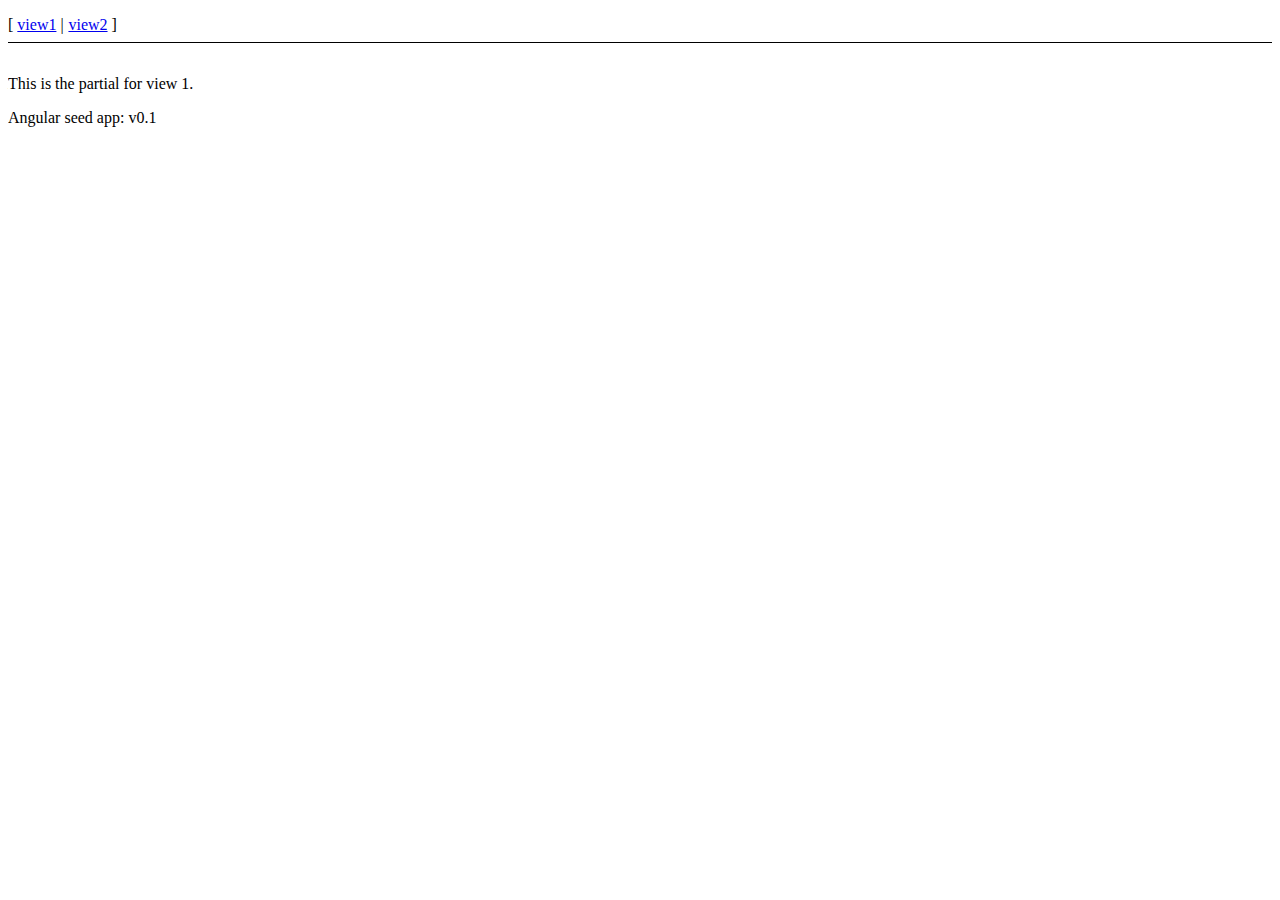
==== AngularScroller/app/index.html @ 8a6c17a9 "added angular-seed" ====
<!doctype html>
<html lang="en" ng-app="myApp">
<head>
  <meta charset="utf-8">
  <title>My AngularJS App</title>
  <link rel="stylesheet" href="css/app.css"/>
</head>
<body>
  <ul class="menu">
    <li><a href="#/view1">view1</a></li>
    <li><a href="#/view2">view2</a></li>
  </ul>

  <div ng-view></div>

  <div>Angular seed app: v<span app-version></span></div>

  <!-- In production use:
  <script src="//ajax.googleapis.com/ajax/libs/angularjs/x.x.x/angular.min.js"></script>
  -->
  <script src="lib/angular/angular.js"></script>
  <script src="lib/angular/angular-route.js"></script>
  <script src="js/app.js"></script>
  <script src="js/services.js"></script>
  <script src="js/controllers.js"></script>
  <script src="js/filters.js"></script>
  <script src="js/directives.js"></script>
</body>
</html>
---- AngularScroller/app/css/app.css ----
/* app css stylesheet */

.menu {
  list-style: none;
  border-bottom: 0.1em solid black;
  margin-bottom: 2em;
  padding: 0 0 0.5em;
}

.menu:before {
  content: "[";
}

.menu:after {
  content: "]";
}

.menu > li {
  display: inline;
}

.menu > li:before {
  content: "|";
  padding-right: 0.3em;
}

.menu > li:nth-child(1):before {
  content: "";
  padding: 0;
}
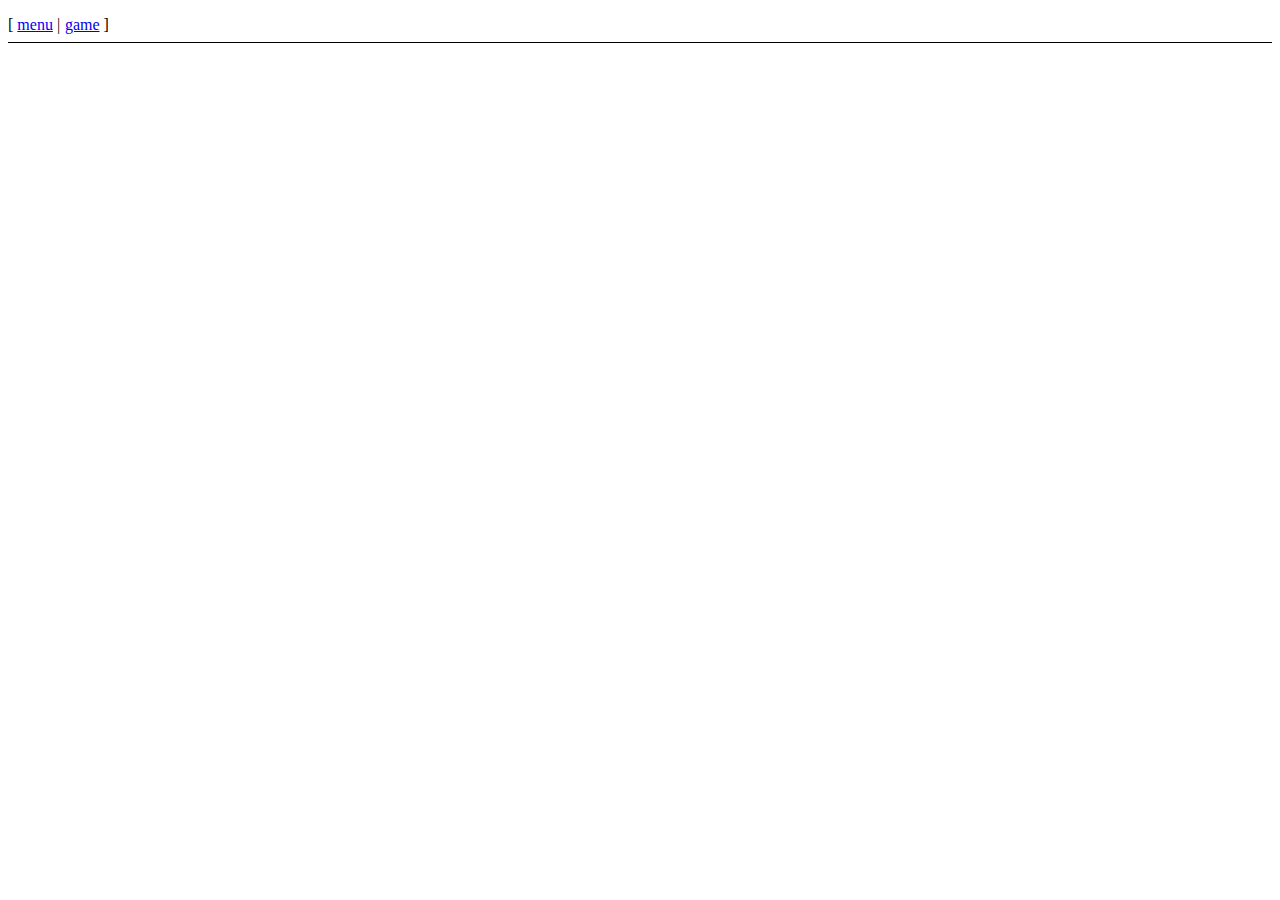
==== commit 4b499fa1: "nagjksngkjangkla" ====
--- a/AngularScroller/app/index.html
+++ b/AngularScroller/app/index.html
@@ -7,13 +7,11 @@
 </head>
 <body>
   <ul class="menu">
-    <li><a href="#/view1">view1</a></li>
-    <li><a href="#/view2">view2</a></li>
+    <li><a href="#/menu">menu</a></li>
+    <li><a href="#/game">game</a></li>
   </ul>
 
   <div ng-view></div>
-
-  <div>Angular seed app: v<span app-version></span></div>
 
   <!-- In production use:
   <script src="//ajax.googleapis.com/ajax/libs/angularjs/x.x.x/angular.min.js"></script>
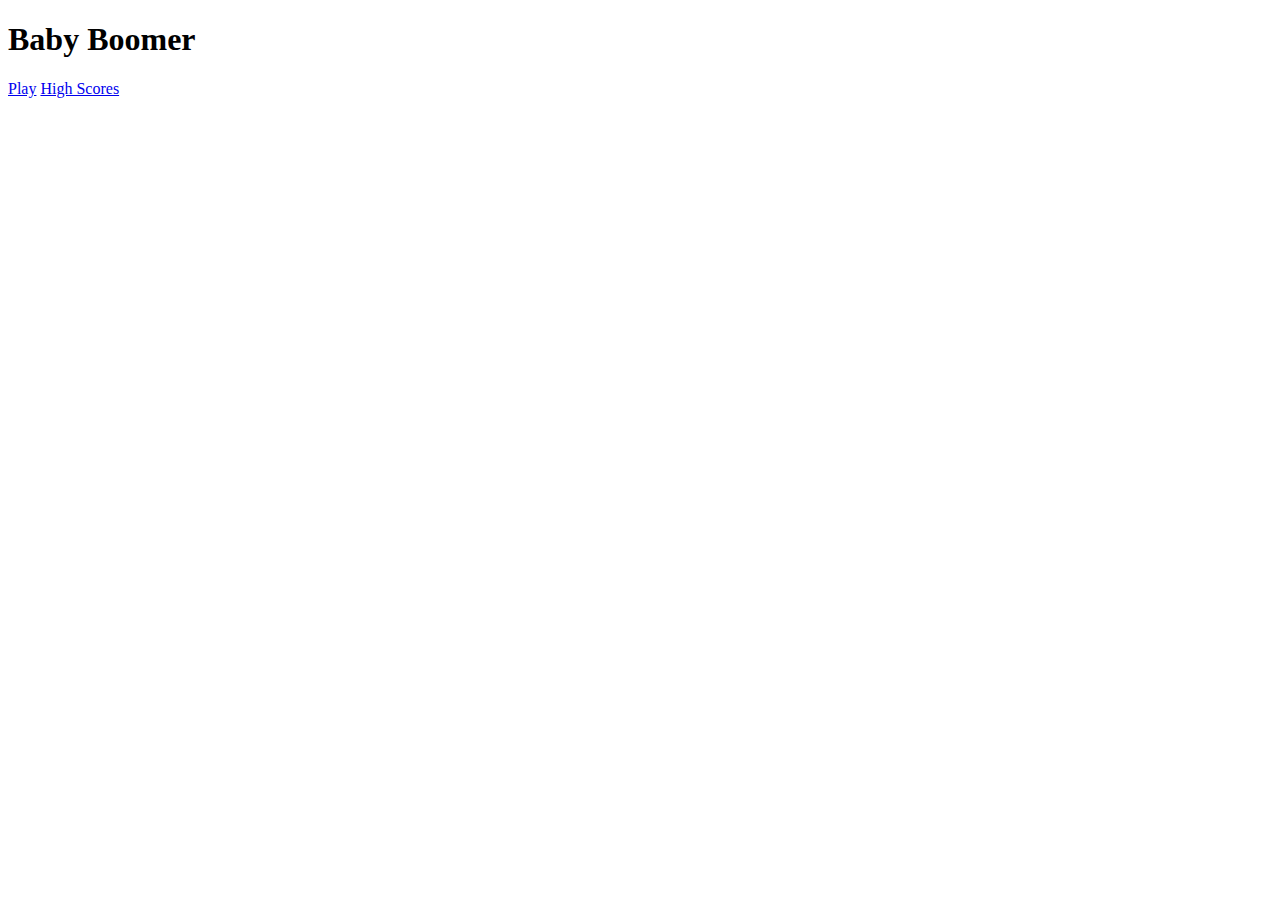
==== commit 7f4774f8: "MOAR CHANGEZZZZZZZ" ====
--- a/AngularScroller/app/index.html
+++ b/AngularScroller/app/index.html
@@ -6,10 +6,6 @@
   <link rel="stylesheet" href="css/app.css"/>
 </head>
 <body>
-  <ul class="menu">
-    <li><a href="#/menu">menu</a></li>
-    <li><a href="#/game">game</a></li>
-  </ul>
 
   <div ng-view></div>
 
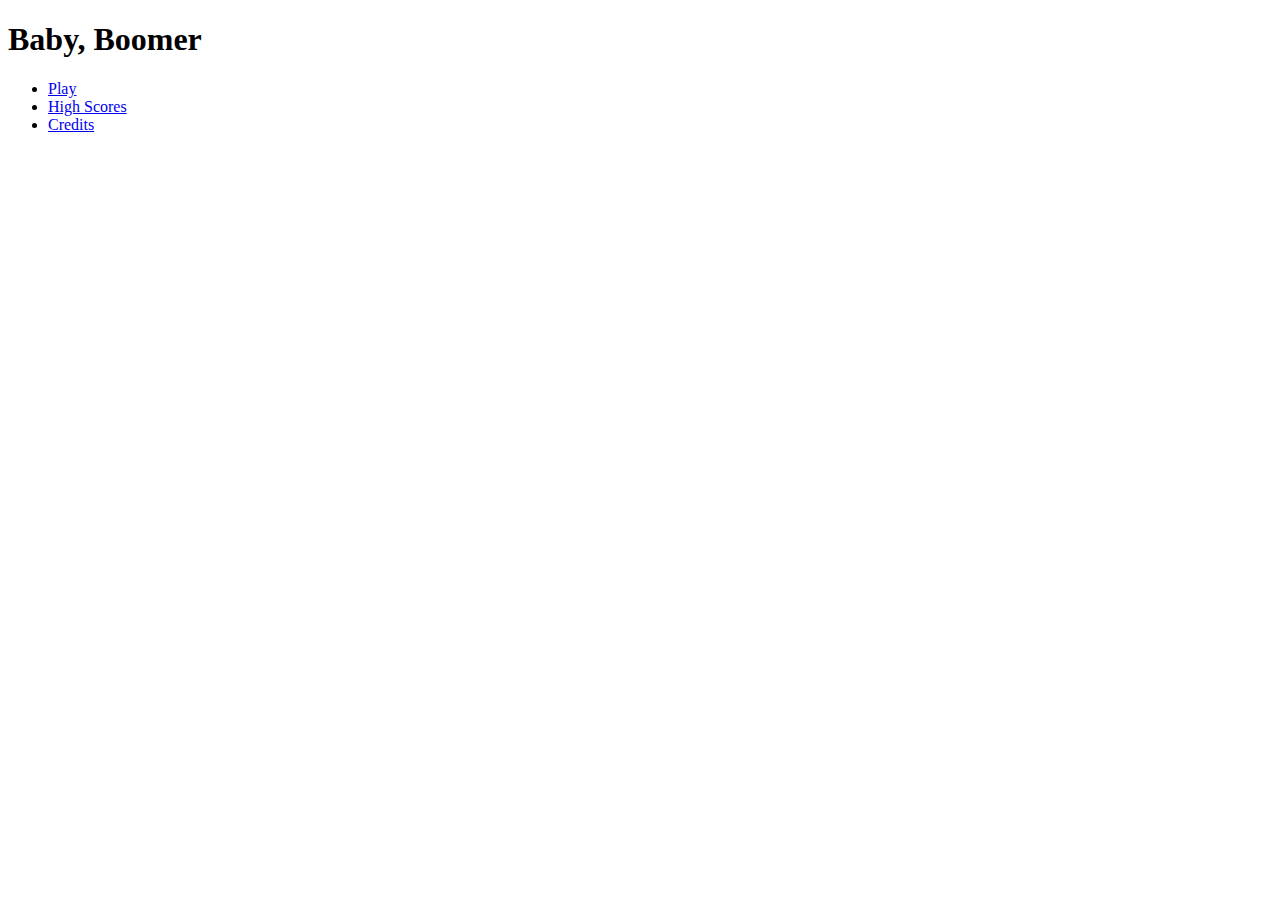
==== commit 8b260247: "$scope.$apply dummy!" ====
--- a/AngularScroller/app/index.html
+++ b/AngularScroller/app/index.html
@@ -14,6 +14,7 @@
   -->
   <script src="lib/angular/angular.js"></script>
   <script src="lib/angular/angular-route.js"></script>
+  <script src="lib/linq/linq.js"></script>
   <script src="js/app.js"></script>
   <script src="js/services.js"></script>
   <script src="js/controllers.js"></script>
--- a/AngularScroller/app/css/app.css
+++ b/AngularScroller/app/css/app.css
@@ -1,4 +1,6 @@
 /* app css stylesheet */
+
+/*  MENU  */
 
 .menu {
   list-style: none;
@@ -28,3 +30,35 @@
   content: "";
   padding: 0;
 }
+
+
+/* GAME */
+
+.game {
+  float: left;
+  border: solid black 1px;
+  width: 806px;
+  height: 802px;
+  cursor: none;
+}
+
+.aisle {
+  border: solid blue 1px;
+  width: 100px;
+  height: 800px;
+}
+
+.aisle#left {
+  float: left;
+}
+
+.aisle#right {
+  float: right;
+}
+
+.gamePlayArea {
+  float: left;
+  border: solid purple 1px;
+  width: 600px;
+  height: 800px;
+}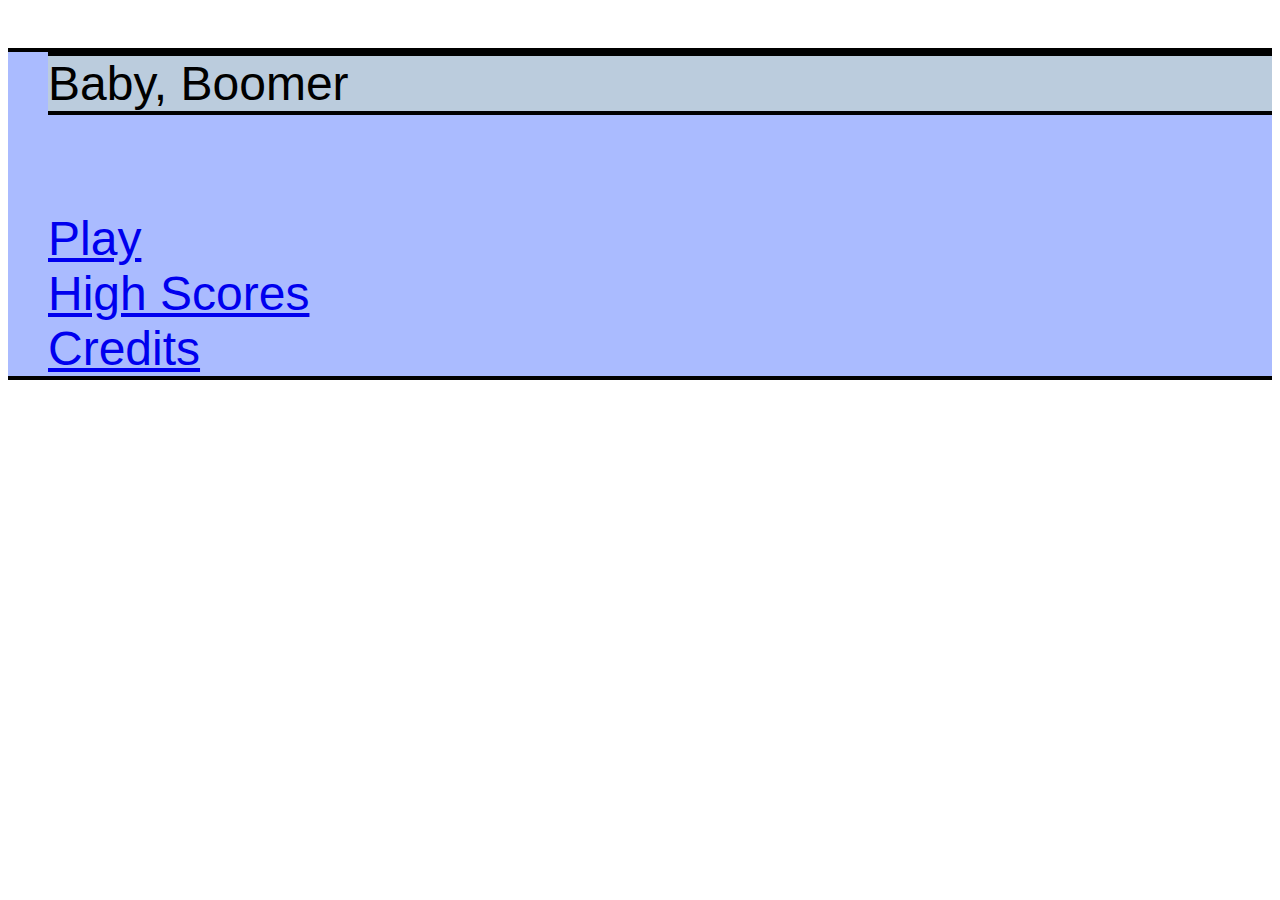
==== commit 30e0a45a: "Added first version of scroll wheel support" ====
--- a/AngularScroller/app/index.html
+++ b/AngularScroller/app/index.html
@@ -12,6 +12,7 @@
   <!-- In production use:
   <script src="//ajax.googleapis.com/ajax/libs/angularjs/x.x.x/angular.min.js"></script>
   -->
+  <script src="js/hamster.js"></script>
   <script src="lib/angular/angular.js"></script>
   <script src="lib/angular/angular-route.js"></script>
   <script src="lib/linq/linq.js"></script>
--- a/AngularScroller/app/css/app.css
+++ b/AngularScroller/app/css/app.css
@@ -3,34 +3,22 @@
 /*  MENU  */
 
 .menu {
+  font-family: Arial;
+  font-size: 3.0em;
+  background: #abf;
   list-style: none;
+  border-top: 0.1em solid black;
   border-bottom: 0.1em solid black;
   margin-bottom: 2em;
-  padding: 0 0 0.5em;
 }
-
-.menu:before {
-  content: "[";
+.menuTitle {
+  font-family: Arial;
+  background: #bcd;
+  list-style: none;
+  border-top: 0.1em solid black;
+  border-bottom: 0.1em solid black;
+  margin-bottom: 2em;
 }
-
-.menu:after {
-  content: "]";
-}
-
-.menu > li {
-  display: inline;
-}
-
-.menu > li:before {
-  content: "|";
-  padding-right: 0.3em;
-}
-
-.menu > li:nth-child(1):before {
-  content: "";
-  padding: 0;
-}
-
 
 /* GAME */
 
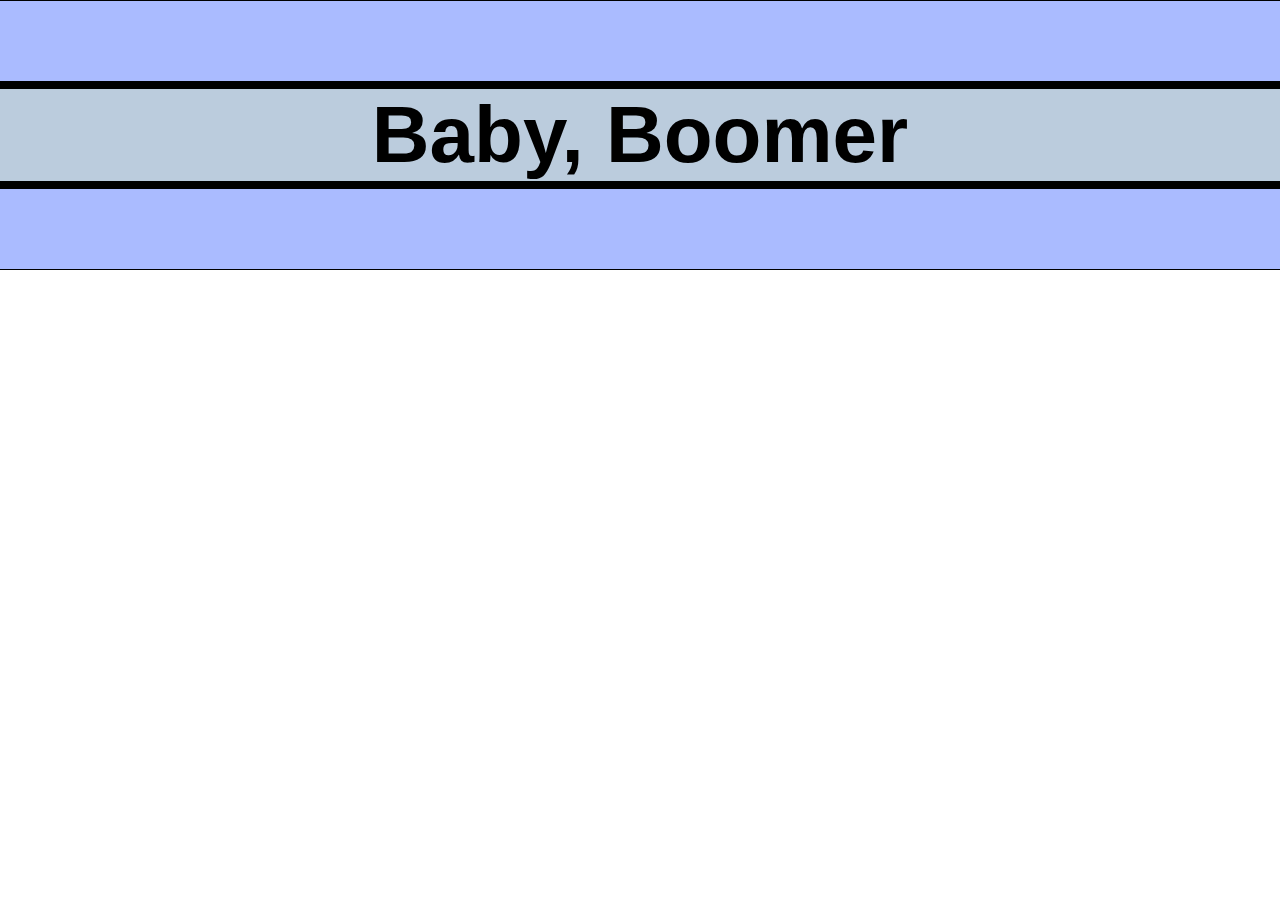
==== commit a58e304a: "Styled the High Scores screen" ====
--- a/AngularScroller/app/index.html
+++ b/AngularScroller/app/index.html
@@ -3,6 +3,7 @@
 <head>
   <meta charset="utf-8">
   <title>My AngularJS App</title>
+  <link href='http://fonts.googleapis.com/css?family=Press+Start+2P' rel='stylesheet' type='text/css'>
   <link rel="stylesheet" href="css/app.css"/>
 </head>
 <body>
--- a/AngularScroller/app/css/app.css
+++ b/AngularScroller/app/css/app.css
@@ -1,52 +1,160 @@
 /* app css stylesheet */
+
+body{
+  margin: 0;
+  padding: 0;
+}
+
+ul{
+  -webkit-margin-before: 0;
+  -webkit-margin-after: 0;
+  -webkit-padding-start: 0;
+}
+
+/* ANIMATION */
+.animate-enter, 
+.animate-leave
+{ 
+    -webkit-transition: 400ms cubic-bezier(0.250, 0.250, 0.750, 0.750) all;
+    -moz-transition: 400ms cubic-bezier(0.250, 0.250, 0.750, 0.750) all;
+    -ms-transition: 400ms cubic-bezier(0.250, 0.250, 0.750, 0.750) all;
+    -o-transition: 400ms cubic-bezier(0.250, 0.250, 0.750, 0.750) all;
+    transition: 400ms cubic-bezier(0.250, 0.250, 0.750, 0.750) all;
+    position: relative;
+    display: block;
+}
+
+.animate-enter.animate-enter-active, 
+.animate-leave {
+    opacity: 1;
+    right: 0;
+    height: 30px;
+}
+
+.animate-leave.animate-leave-active,
+.animate-enter {
+    opacity: 0;
+    right: -50px;
+    height: 0px;
+}
+
 
 /*  MENU  */
 
 .menu {
   font-family: Arial;
-  font-size: 3.0em;
   background: #abf;
-  list-style: none;
   border-top: 0.1em solid black;
   border-bottom: 0.1em solid black;
-  margin-bottom: 2em;
+  margin-bottom: 0;
 }
-.menuTitle {
+
+.menu h1 {
   font-family: Arial;
+  font-size: 5em;
   background: #bcd;
-  list-style: none;
   border-top: 0.1em solid black;
   border-bottom: 0.1em solid black;
-  margin-bottom: 2em;
+  margin: 1em 0;
+  z-index: 1;
+  text-align: center;
 }
 
-/* GAME */
+.menu ul {
+  text-align: center;
+  list-style: none;
+  font-family: Arial;
+  font-size: 3em;
+  z-index: -1;
+  width:100%;
+}
+
+.menu li {
+  display: inline-block;
+  margin: auto;
+  width: 70%;
+  background: #bcd;
+  border-top: 0.1em solid black;
+  border-bottom: 0.1em solid black;
+}
+
+/* GAME */  
 
 .game {
   float: left;
-  border: solid black 1px;
-  width: 806px;
-  height: 802px;
+  width: 840px;
+  height: 800px;
   cursor: none;
 }
 
+.score{
+  background: #bcd;
+  font-family: Arial;
+  font-size: 2em;
+  color: #fff;
+  z-index: 1;
+}
+
 .aisle {
-  border: solid blue 1px;
-  width: 100px;
-  height: 800px;
+  width: 12.5%;
+  height: 100%;
 }
 
 .aisle#left {
   float: left;
+  background: url(../img/shelfleft.png) repeat;
 }
 
 .aisle#right {
   float: right;
+  background: url(../img/shelfright.png) repeat;
 }
 
 .gamePlayArea {
   float: left;
-  border: solid purple 1px;
-  width: 600px;
-  height: 800px;
-}+  width: 75%;
+  height: 100%;
+  background: url(../img/background.png) repeat;
+}
+
+.obstacle{
+  position: fixed;
+  z-index: 0.9;
+}
+
+.colliding{
+  border: 2px red solid;
+}
+
+/* HIGH SCORES */
+.high-scores {
+	background-color:black;
+	font-family: 'Press Start 2P', cursive;
+	color: white;
+}
+
+.high-scores h1 {
+  font-size: 5em;
+  border-top: 0.1em solid black;
+  border-bottom: 0.1em solid black;
+  margin: 1em 0;
+  z-index: 1;
+  text-align: center;
+}
+
+.high-scores ul {
+  text-align: center;
+  list-style: none;
+  font-size: 3em;
+  z-index: -1;
+  width:100%;
+}
+
+.high-scores li {
+  display: inline-block;
+  margin: auto;
+  width: 70%;
+  border-top: 0.1em solid black;
+  border-bottom: 0.1em solid black;
+}
+
